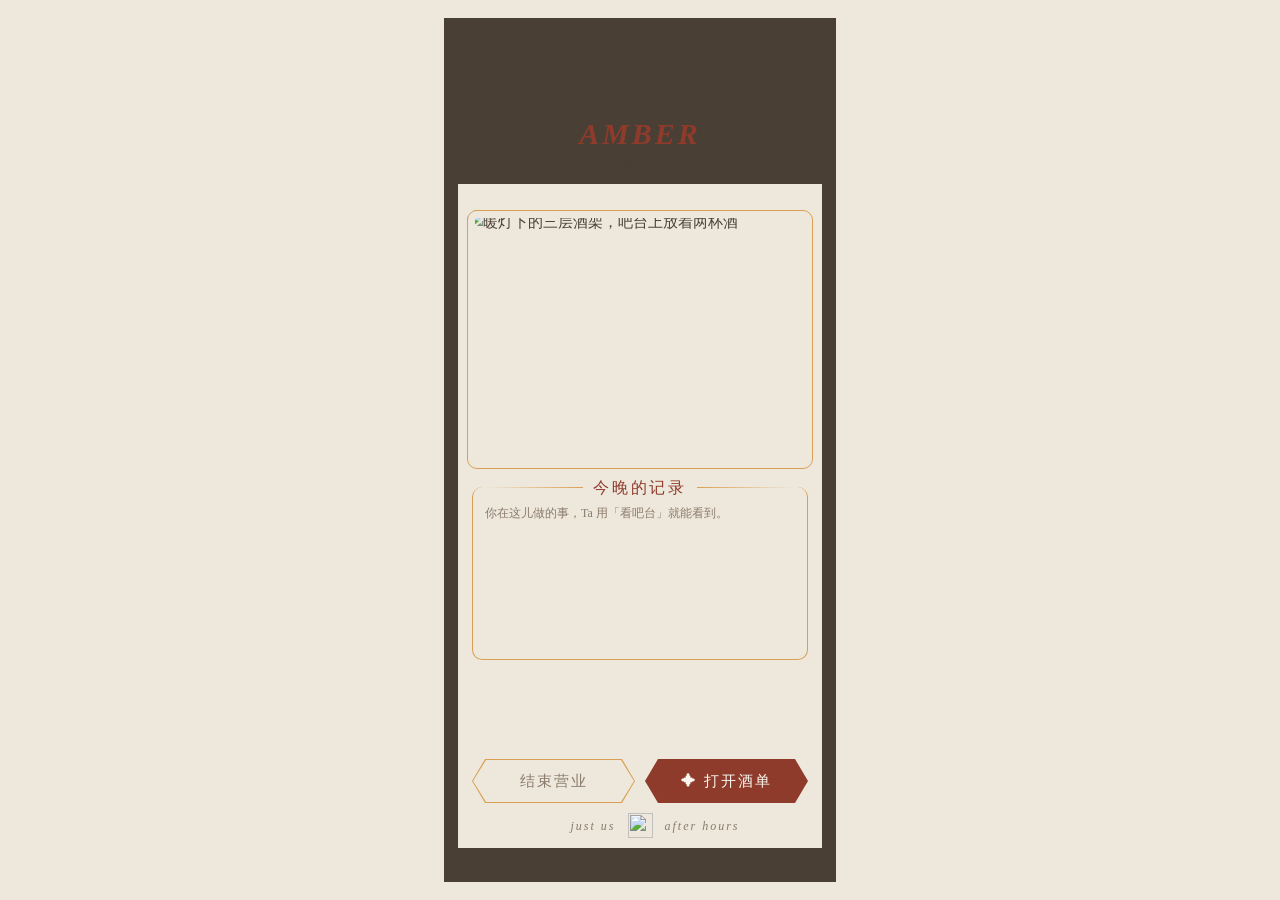
==== web/index.html @ 689ebcf5 "1.1.1：网页端口有人守着——占端口的那份退出后另一份立刻接手；页面连不上自动重试" ====
<!doctype html>
<html lang="zh-CN">
<head>
<meta charset="utf-8">
<meta name="viewport" content="width=device-width,initial-scale=1,viewport-fit=cover">
<title>和小机喝一杯</title>
<link rel="icon" href="/assets/bar/ui/footer-star.svg">
<link rel="stylesheet" href="/bar-ui.css"><link rel="stylesheet" href="/bar-strip.css"><link rel="stylesheet" href="/bar-flight.css">
<link rel="stylesheet" href="/bar-games.css"><link rel="stylesheet" href="/bar-wheel.css"><link rel="stylesheet" href="/bar-result.css">
<style>
@font-face{font-family:PlayfairLocal;src:url('/assets/fonts/PlayfairDisplay-latin.woff2') format('woff2');font-weight:400 900;font-display:swap}
@font-face{font-family:PlayfairLocal;src:url('/assets/fonts/PlayfairDisplay-Italic-latin.woff2') format('woff2');font-weight:400 900;font-style:italic;font-display:swap}
@font-face{font-family:MamoKai;src:url('/assets/fonts/MamoKai-sub.woff2') format('woff2');font-display:swap}
@font-face{font-family:MamoWenKai;src:url('/assets/fonts/MamoWenKai-sub.woff2') format('woff2');font-display:swap}
@font-face{font-family:MamoSongti;src:url('/assets/fonts/MamoSongti-sub.woff2') format('woff2');font-weight:200 900;font-display:swap}
:root{--paper:#eee8dc;--card:#fbf8f1;--red:#8e3b2c;--ink:#4a3f35;--muted:#8a7b6c;--gold:#d9a054}
*{box-sizing:border-box}html,body{margin:0;background:var(--paper);color:var(--ink)}
body{font:15px/1.7 MamoWenKai,'Noto Serif SC',serif;-webkit-font-smoothing:antialiased;padding:env(safe-area-inset-top) 0 env(safe-area-inset-bottom)}
button{font:inherit;color:inherit;background:none;border:0;padding:0;cursor:pointer}
main{position:relative;isolation:isolate;width:min(100%,392px);min-height:calc(100svh - 36px - env(safe-area-inset-top) - env(safe-area-inset-bottom));margin:18px auto;padding:72px 28px 44px;display:flex;flex-direction:column;gap:18px}
main:before{content:'';position:absolute;inset:0;z-index:-1;pointer-events:none;border-style:solid;border-width:166px 14px 34px;border-image:url('/assets/home/amber-frame.svg') 166 14 34 fill / 166px 14px 34px / 0 stretch}
.home-head{text-align:center;position:relative}
.home-head>.bar-star{top:-61px}
.home-scene{position:relative;margin:16px -5px 0;aspect-ratio:4/3;isolation:isolate}
.home-scene img{display:block;width:100%;height:100%;object-fit:contain;border-radius:10px}
.home-scene:after{content:'';position:absolute;inset:0;border:1px solid var(--gold);border-radius:10px;box-shadow:inset 0 0 0 7px var(--paper);pointer-events:none}
.home-head h1{margin:0;color:var(--red);font:italic 600 30px/36px PlayfairLocal,MamoKai,serif;letter-spacing:3px}
.home-head p{margin:2px 0 0;font:400 14px/22px PlayfairLocal,MamoKai,serif;letter-spacing:5.6px;color:var(--ink)}
.home-controls{margin-top:auto;padding-top:4px;display:flex;flex-direction:column;gap:6px;flex:none}
#act-bar.bar-strip{margin:0 -18px -6px;width:calc(100% + 36px);max-width:none}
.home-actions{display:grid;grid-template-columns:1fr 1fr;gap:10px;margin-top:16px}
.home-hex{position:relative;isolation:isolate;min-height:44px;color:var(--card);font:15px/20px MamoWenKai,serif;letter-spacing:2px}
.home-hex:before{content:'';position:absolute;inset:0;z-index:-1;background:var(--red);clip-path:polygon(13px 0,calc(100% - 13px) 0,100% 50%,calc(100% - 13px) 100%,13px 100%,0 50%)}
.home-hex.ghost{color:var(--muted)}.home-hex.ghost:before{background:var(--gold)}
.home-hex.ghost:after{content:'';position:absolute;inset:1px;z-index:-1;background:var(--paper);clip-path:polygon(13px 0,calc(100% - 13px) 0,100% 50%,calc(100% - 13px) 100%,13px 100%,0 50%)}
.home-line{display:flex;align-items:center;gap:10px;color:var(--red);font:16px/18px MamoKai,serif;letter-spacing:2.8px}
.home-line:before,.home-line:after{content:'';flex:1;height:1px;background:linear-gradient(90deg,transparent,var(--gold))}.home-line:after{transform:scaleX(-1)}
.home-records{position:relative;border:1px solid var(--gold);border-top:0;border-radius:10px;padding:16px 12px;display:flex;flex-direction:column;gap:16px;min-width:0;min-height:173px;flex:none}
.home-records>.home-line{position:absolute;top:-8.5px;left:12px;right:12px}
.home-tools .next{display:block;padding:7px 10px;background:#fdecd2;border:1px solid #d9a05480;color:var(--red);font-size:13px;line-height:20px}
.home-tools{text-align:left;font-size:12px;color:var(--muted)}
.home-tools .home-link{flex:none;white-space:nowrap}
.home-link{color:var(--red);text-decoration:underline;text-underline-offset:3px;font-size:13px}
#log{list-style:none;margin:0;padding:0;display:flex;flex-direction:column;gap:8px;max-height:clamp(140px,25svh,240px);overflow-y:auto;scrollbar-width:thin;scrollbar-color:var(--gold) transparent}
#log:focus-visible{outline:1px solid var(--gold);outline-offset:3px}
#log::-webkit-scrollbar{width:5px}
#log::-webkit-scrollbar-thumb{background:var(--gold);border-radius:5px}
#log li{background:transparent;border:0;padding:10px 12px;display:flex;flex-direction:column;gap:4px;flex-shrink:0}
#log li+li{border-top:1px solid var(--gold)}
#log .who{grid-column:1/-1;font:italic 11px/14px PlayfairLocal,MamoKai,serif;letter-spacing:1px;color:var(--gold)}
#log .text{white-space:pre-wrap;overflow-wrap:anywhere;font-size:14px;line-height:22px}
#log .copy{font-size:12px;color:var(--muted);text-decoration:underline;text-underline-offset:3px;white-space:nowrap}
#log .unseen .who:after{content:' · Ta 还没看到';color:var(--red)}
.home-empty{text-align:left;color:var(--muted);font-size:13px;margin:6px 0}
.home-foot{padding-top:4px;display:grid;grid-template-columns:1fr 25px 1fr;align-items:center;gap:12px;color:var(--muted);font:italic 12px/18px PlayfairLocal,serif;letter-spacing:2px}
.home-foot span:first-child{text-align:right}.home-foot span:last-child{text-align:left}
.home-foot img{width:25px;height:25px}
@media(max-width:430px){main{margin:0 auto;min-height:calc(100svh - env(safe-area-inset-top) - env(safe-area-inset-bottom));padding-bottom:34px}}
#toast{position:fixed;left:50%;bottom:calc(env(safe-area-inset-bottom) + 24px);transform:translateX(-50%);max-width:min(88vw,340px);background:var(--ink);color:var(--card);padding:9px 16px;border-radius:4px;font-size:13px;line-height:20px;z-index:2000;opacity:0;pointer-events:none;transition:opacity .2s}
#toast.on{opacity:1}
button:focus-visible{outline:2px solid var(--red);outline-offset:3px}
@media(prefers-reduced-motion:reduce){#toast{transition:none}}
</style>
</head>
<body>
<main>
  <header class="home-head"><span class="bar-star" aria-hidden="true"><img class="bar-star-base" src="/assets/bar/ui/star-base.svg" alt=""><img class="bar-star-lines" src="/assets/bar/ui/star-lines.svg" alt=""><img class="bar-star-ray bar-star-ne" src="/assets/bar/ui/star-ne.svg" alt=""><img class="bar-star-ray bar-star-se" src="/assets/bar/ui/star-se.svg" alt=""><img class="bar-star-ray bar-star-nw" src="/assets/bar/ui/star-nw.svg" alt=""><img class="bar-star-ray bar-star-sw" src="/assets/bar/ui/star-sw.svg" alt=""></span><h1 id="home-title">AMBER</h1><p id="home-sub">AFTERHOURS</p></header>
  <figure class="home-scene"><img src="/assets/home/bar-shelves-v2.png" width="1448" height="1086" alt="暖灯下的三层酒架，吧台上放着两杯酒" fetchpriority="high"></figure>
  <section class="home-records" aria-labelledby="records-title">
    <div class="home-line" id="records-title">今晚的记录</div>
    <div class="home-tools"><span id="log-hint">你在这儿做的事，Ta 用「看吧台」就能看到。</span></div>
    <ul id="log" aria-live="polite" aria-label="今晚的记录，可上下滚动" tabindex="0"></ul>
    <p class="home-empty" id="log-empty" hidden>还没有记录。点一杯，或者上赌桌。</p>
  </section>
  <div class="home-controls">
  <div id="act-bar"></div>
  <div class="home-actions">
    <button class="home-hex ghost" id="close-night" type="button">结束营业</button>
    <button class="home-hex" id="open-menu" type="button">✦ 打开酒单</button>
  </div>
  <footer class="home-foot" aria-hidden="true"><span>just us</span><img src="/assets/bar/ui/footer-star.svg" alt=""><span>after hours</span></footer>
  </div>
</main>
<div id="toast" role="status"></div>
<script src="/bar-bank.js"></script><script src="/bar-ui.js"></script><script src="/bar-strip.js"></script><script src="/bar-flight.js"></script>
<script src="/bar-result.js"></script><script src="/bar-game-engine.js"></script><script src="/bar-dice.js"></script><script src="/bar-wheel.js"></script><script src="/bar-games.js"></script>
<script>
(function(){
  'use strict';
  const $=id=>document.getElementById(id);
  const api=async(url,body)=>{let r,tries=0;for(;;){try{r=await fetch(url,body?{method:'POST',headers:{'content-type':'application/json'},body:JSON.stringify(body)}:undefined);break;}catch(e){if(++tries>2)throw new Error('吧台暂时没有回应。等几秒再试');await new Promise(done=>setTimeout(done,1500));}}const d=await r.json().catch(()=>({}));if(!r.ok||d.ok===false)throw new Error(d.error||'吧台没有回应');return d;};
  let toastTimer=0;const toast=t=>{const n=$('toast');n.textContent=t;n.classList.add('on');clearTimeout(toastTimer);toastTimer=setTimeout(()=>n.classList.remove('on'),2600);};
  const WHO={me:'你',ta:'Ta',bar:'吧台'};
  let barDef={},stripState=null;
  // 招牌跟酒单里「吧台名称」填的一致：第一行是谁的，第二行 AFTERHOURS。
  async function loadSign(){try{const d=await api('/barfile?which=bar'),m=MamoBarUI.readMeta(d.text||'');$('home-title').textContent=m.title||'AMBER';$('home-sub').textContent=m.subtitle??'AFTERHOURS';}catch(e){}}
  async function loadDef(){const d=await api('/activities');barDef=(d.activities||[]).find(a=>a.id==='bar')||{};MamoBarResult.setPlayer(barDef.player_name);return barDef;}
  function paintStrip(){MamoBarStrip.render($('act-bar'),stripState,null,{open:openMenu,close(){},flight:MamoBarFlight.stripText(flight.flight()),openFlight:()=>flight.open()});const x=$('act-bar').querySelector('.bar-strip-close');if(x)x.hidden=true;}
  async function refresh(){
    try{stripState=await api('/state');}catch(e){}
    await flight.refresh();paintStrip();
    try{
      const d=await api('/bar/log'),rows=(d.log||[]).slice().reverse(),list=$('log');list.replaceChildren();$('log-empty').hidden=rows.length>0;
      // 下一步只说一件事：有 Ta 还没看到的记录，就去聊天里叫 Ta 看吧台；都看过了就安静。
      const waiting=rows.some(r=>!r.seen),hint=$('log-hint');hint.classList.toggle('next',waiting);
      hint.textContent=waiting?'下一步：回你们聊天的地方，跟 Ta 说一声「看看吧台」。':rows.length?'Ta 都看到了。接着聊，或者再来一轮。':'你在这儿做的事，Ta 用「看吧台」就能看到。';
      for(const r of rows){const li=document.createElement('li');if(!r.seen)li.className='unseen';
        const who=document.createElement('span');who.className='who';who.textContent=WHO[r.who]||r.who;
        const text=document.createElement('span');text.className='text';text.textContent=r.show||r.text;
        li.append(who,text);list.append(li);}
    }catch(e){}
  }
  // 今日特调：每点一次摇一次，随机名字、配方和杯数（0.8–1.8）。
  const pick=a=>a[Math.floor(Math.random()*a.length)];
  const SP={n1:['凌晨三点的','断片前的','庙口的','星图上的','下雨天的','没睡醒的','月亮背面的','最后一班车的'],n2:['萤火虫','告解室','闹钟','旧钥匙','龟背竹','汤圆','一千零一夜','晚安'],
    base:['伏特加','金酒','白朗姆','龙舌兰','威士忌','清酒'],mix:['青梅汁','荔枝糖浆','冷萃咖啡','椰子水','乌龙茶','蜂蜜柠檬','蓝柑糖浆','杨梅汤'],
    odd:['一撮花椒','杯口抹辣椒盐','三粒跳跳糖','一片紫苏叶','半块烤焦的方糖','两颗话梅','一枝点燃的迷迭香','纪念性的一滴酱油']};
  function special(){const std=+(0.8+Math.random()).toFixed(1),name=pick(SP.n1)+pick(SP.n2);const desc='今日特调「'+name+'」：'+pick(SP.base)+'打底，加'+pick(SP.mix)+'，佐料是'+pick(SP.odd)+'。约 '+std+' 杯——敢喝吗？';return {name,std,special:true,desc,evt:desc};}
  const flight=MamoBarFlight.create({onChange:()=>paintStrip(),onCarry:()=>refresh(),onEmpty:openMenu,onMenu:openMenu,anchor:()=>{const strip=$('act-bar'),rect=strip.getBoundingClientRect();if(rect.bottom>innerHeight||rect.top<240)strip.scrollIntoView({block:'end',behavior:'instant'});return strip;}});
  const games=MamoBarGames.create({onClose:openMenu,onCarry:async p=>{try{await api('/bar/result',{result:p});toast('记下了。Ta 用「看吧台」就能看到');}catch(e){toast(e.message);}refresh();}});
  const ui=MamoBarUI.create({
    makeSpecial:special,
    onClose:()=>{loadSign();refresh();},
    onConfirm:async it=>{try{await api('/bar/serve',{name:it.name,std:it.special?it.std:undefined,desc:it.special?it.desc:undefined});toast('这杯放到 Ta 面前了。喝不喝，由 Ta');}catch(e){toast(e.message);}refresh();},
    onHandMenu:async()=>{try{await api('/bar/note',{kind:'menu'});toast('酒单递过去了');}catch(e){toast(e.message);}refresh();},
    onInviteGame:async()=>{try{await api('/bar/note',{kind:'invite'});toast('请 Ta 来挑游戏');}catch(e){toast(e.message);}refresh();},
    onGames:()=>games.open(barDef),
    onFlight:()=>flight.start(),onFlightReady:refresh,onOff:refresh,
    onReload:loadDef
  });
  async function openMenu(){try{await loadDef();}catch(e){toast(e.message);}ui.open(barDef);}
  $('open-menu').onclick=openMenu;
  // 结束营业：把今晚的记录收进历史、首页清空；小机的醉意不动（照常慢慢醒），没揭完的盲品也留着。
  $('close-night').onclick=async()=>{if(!$('log').children.length){toast('今晚还没开张呢');return;}if(!confirm('结束营业？今晚的记录会收进历史，首页清空。\nTa 的醉意不会清零，没揭完的盲品也还在。'))return;try{await api('/bar/close',{});toast('打烊了。明晚见');}catch(e){toast(e.message);}refresh();};
  document.addEventListener('visibilitychange',()=>{if(!document.hidden)refresh();});
  setInterval(()=>{if(!document.hidden&&!document.querySelector('.bar-screen:not([hidden]),.bf-panel'))refresh();},8000);
  loadSign();loadDef().catch(()=>{}).finally(refresh);
})();
</script>
</body>
</html>
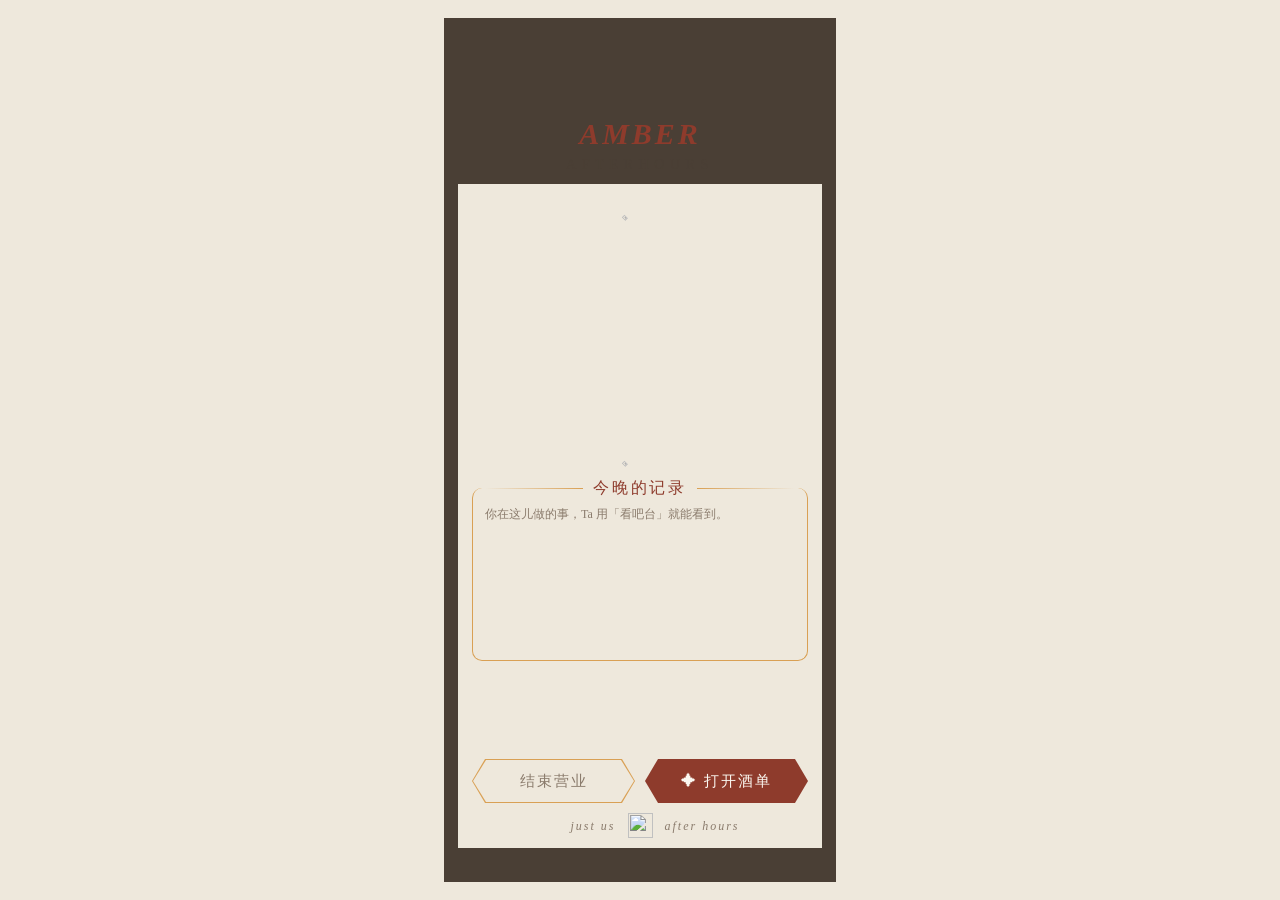
==== commit 65868eec: "1.1.6: refresh homepage illustration with cut corners and ornaments" ====
--- a/web/index.html
+++ b/web/index.html
@@ -21,9 +21,16 @@
 main:before{content:'';position:absolute;inset:0;z-index:-1;pointer-events:none;border-style:solid;border-width:166px 14px 34px;border-image:url('/assets/home/amber-frame.svg') 166 14 34 fill / 166px 14px 34px / 0 stretch}
 .home-head{text-align:center;position:relative}
 .home-head>.bar-star{top:-61px}
-.home-scene{position:relative;margin:16px -5px 0;aspect-ratio:4/3;isolation:isolate}
-.home-scene img{display:block;width:100%;height:100%;object-fit:contain;border-radius:10px}
-.home-scene:after{content:'';position:absolute;inset:0;border:1px solid var(--gold);border-radius:10px;box-shadow:inset 0 0 0 7px var(--paper);pointer-events:none}
+/* Figma 1511:635: 343×276 region, 329×246 cut-corner image at (7,15). */
+.home-scene{position:relative;margin:0 -4px 0 -3px;aspect-ratio:343/276;isolation:isolate;container-type:inline-size}
+.home-scene img{display:block;pointer-events:none}
+.home-scene-art{position:absolute;left:calc(7/343*100%);top:calc(15/276*100%);width:calc(329/343*100%);height:calc(246/276*100%);mask:url('/assets/home/scene-mask.svg') 0 0/100% 100% no-repeat;-webkit-mask:url('/assets/home/scene-mask.svg') 0 0/100% 100% no-repeat}
+.home-scene-picture{position:absolute;left:calc(-7/329*100%);top:calc(-4/246*100%);width:calc(343/329*100%);height:calc(256/246*100%);border-radius:10px}
+.home-scene-picture>img{width:100%;height:100%;object-fit:contain;border-radius:inherit}
+.home-scene-picture:after{content:'';position:absolute;inset:0;border-radius:inherit;box-shadow:inset 0 0 0 calc(8/343*100cqw) var(--paper);pointer-events:none}
+.home-scene-outline{position:absolute;inset:0;width:100%;height:100%}
+.home-scene-ornament{position:absolute;left:calc(151.870057/343*100%);top:calc(-4.129943/276*100%);width:calc(38/343*100%);height:calc(38/276*100%);transform:rotate(-45deg)}
+.home-scene-ornament.bottom{top:calc(241.870057/276*100%)}
 .home-head h1{margin:0;color:var(--red);font:italic 600 30px/36px PlayfairLocal,MamoKai,serif;letter-spacing:3px}
 .home-head p{margin:2px 0 0;font:400 14px/22px PlayfairLocal,MamoKai,serif;letter-spacing:5.6px;color:var(--ink)}
 .home-controls{margin-top:auto;padding-top:4px;display:flex;flex-direction:column;gap:6px;flex:none}
@@ -65,7 +72,11 @@
 <body>
 <main>
   <header class="home-head"><span class="bar-star" aria-hidden="true"><img class="bar-star-base" src="/assets/bar/ui/star-base.svg" alt=""><img class="bar-star-lines" src="/assets/bar/ui/star-lines.svg" alt=""><img class="bar-star-ray bar-star-ne" src="/assets/bar/ui/star-ne.svg" alt=""><img class="bar-star-ray bar-star-se" src="/assets/bar/ui/star-se.svg" alt=""><img class="bar-star-ray bar-star-nw" src="/assets/bar/ui/star-nw.svg" alt=""><img class="bar-star-ray bar-star-sw" src="/assets/bar/ui/star-sw.svg" alt=""></span><h1 id="home-title">AMBER</h1><p id="home-sub">AFTERHOURS</p></header>
-  <figure class="home-scene"><img src="/assets/home/bar-shelves-v2.png" width="1448" height="1086" alt="暖灯下的三层酒架，吧台上放着两杯酒" fetchpriority="high"></figure>
+  <figure class="home-scene">
+    <img class="home-scene-ornament" src="/assets/home/scene-ornament.svg" alt="" aria-hidden="true">
+    <img class="home-scene-ornament bottom" src="/assets/home/scene-ornament.svg" alt="" aria-hidden="true">
+    <div class="home-scene-art"><div class="home-scene-picture"><img src="/assets/home/bar-shelves-v3.png" width="1448" height="1086" alt="暖灯下的三层酒架，吧台上放着两杯酒" fetchpriority="high"></div><img class="home-scene-outline" src="/assets/home/scene-outline.svg" alt="" aria-hidden="true"></div>
+  </figure>
   <section class="home-records" aria-labelledby="records-title">
     <div class="home-line" id="records-title">今晚的记录</div>
     <div class="home-tools"><span id="log-hint">你在这儿做的事，Ta 用「看吧台」就能看到。</span></div>
@@ -96,7 +107,10 @@
   async function loadSign(){try{const d=await api('/barfile?which=bar'),m=MamoBarUI.readMeta(d.text||'');$('home-title').textContent=m.title||'AMBER';$('home-sub').textContent=m.subtitle??'AFTERHOURS';}catch(e){}}
   async function loadDef(){const d=await api('/activities');barDef=(d.activities||[]).find(a=>a.id==='bar')||{};MamoBarResult.setPlayer(barDef.player_name);return barDef;}
   function paintStrip(){MamoBarStrip.render($('act-bar'),stripState,null,{open:openMenu,close(){},flight:MamoBarFlight.stripText(flight.flight()),openFlight:()=>flight.open()});const x=$('act-bar').querySelector('.bar-strip-close');if(x)x.hidden=true;}
-  async function refresh(){
+  // 同一时刻只跑一轮刷新：上一轮没完，新的请求直接等它，不再叠一轮（2026-09-18 死循环把浏览器拖垮过）。
+  let refreshing=null;
+  function refresh(){return refreshing||(refreshing=doRefresh().finally(()=>{refreshing=null;}));}
+  async function doRefresh(){
     try{stripState=await api('/state');}catch(e){}
     await flight.refresh();paintStrip();
     try{
